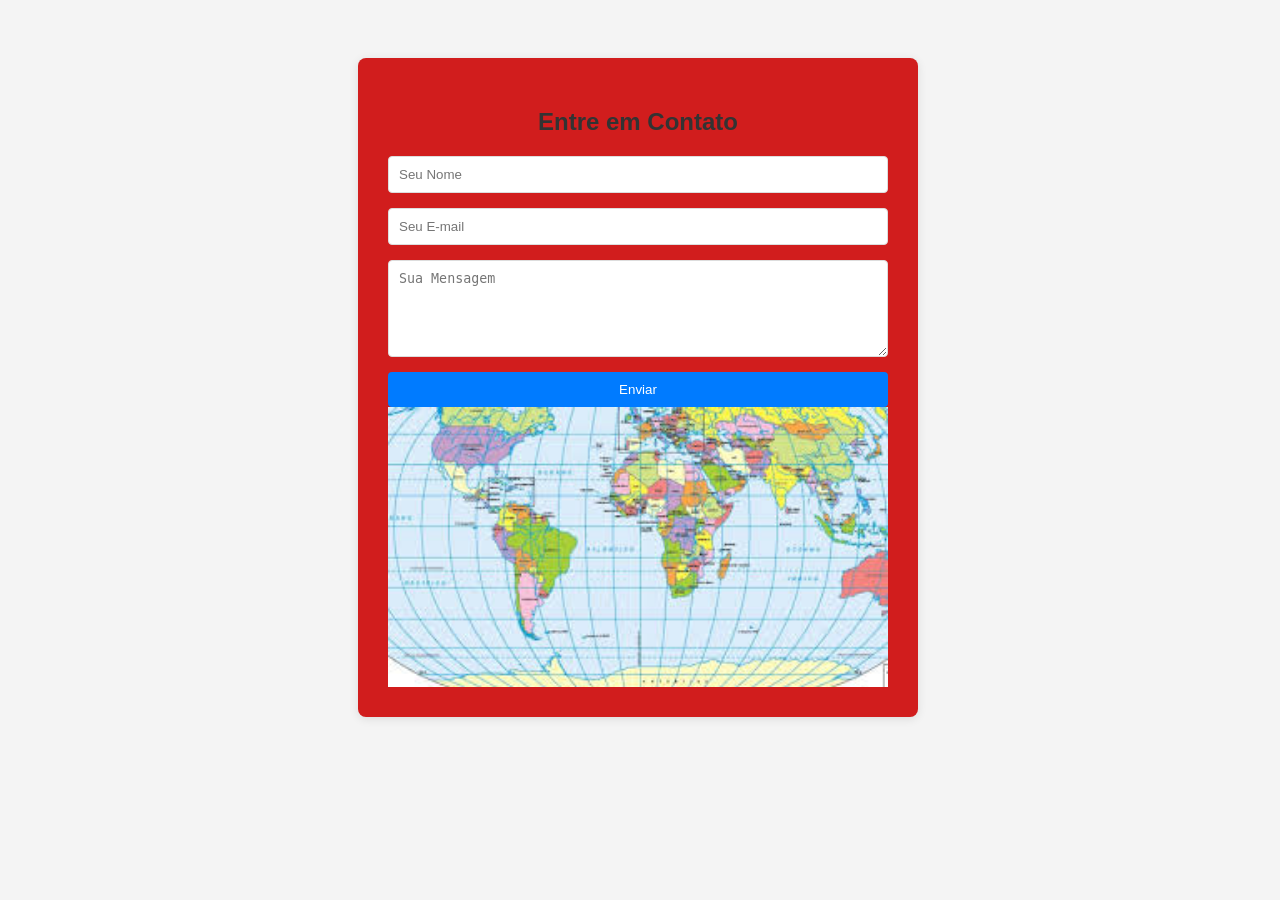
==== contato.html @ b0a318c3 "arquivos novos" ====
<!DOCTYPE html>
<html lang="pt-BR">
<head>
    <meta charset="UTF-8">
    <meta name="viewport" content="width=device-width, initial-scale=1.0">
    <title>Contato</title>
    <link rel="stylesheet" href="stilo.css">
</head>
<body>
    <section class="contact-section">
        <h2>Entre em Contato</h2>
        <!-- Substitua 'seu-email@gmail.com' pelo seu e-mail real -->
        <form action="https://formsubmit.co" method="POST">
            <input type="text" name="name" placeholder="Seu Nome" required>
            <input type="email" name="email" placeholder="Seu E-mail" required>
            <textarea name="message" rows="5" placeholder="Sua Mensagem" required></textarea>
            <button type="submit">Enviar</button>
<img src="mapa.jpeg" alt="">
        </form>
    </section>
    <div>
    <table>

    </table>
        <section>

</section>

</div>

    
        


</body>

</html>
---- stilo.css ----
body { font-family: Arial, sans-serif; background-color: #f4f4f4; display: flex; justify-content: center; padding-top: 50px; }
.contact-section { background: rgb(209, 29, 29); padding: 30px; border-radius: 8px; box-shadow: 0 2px 10px rgba(0,0,0,0.1); width: 100%; max-width: 500px; }
h2 { text-align: center; color: #333; }
form { display: flex; flex-direction: column; }
input, textarea { margin-bottom: 15px; padding: 10px; border: 1px solid #ddd; border-radius: 4px; }
button { padding: 10px; background-color: #007bff; color: white; border: none; border-radius: 4px; cursor: pointer; }
button:hover { background-color: #0056b3; }
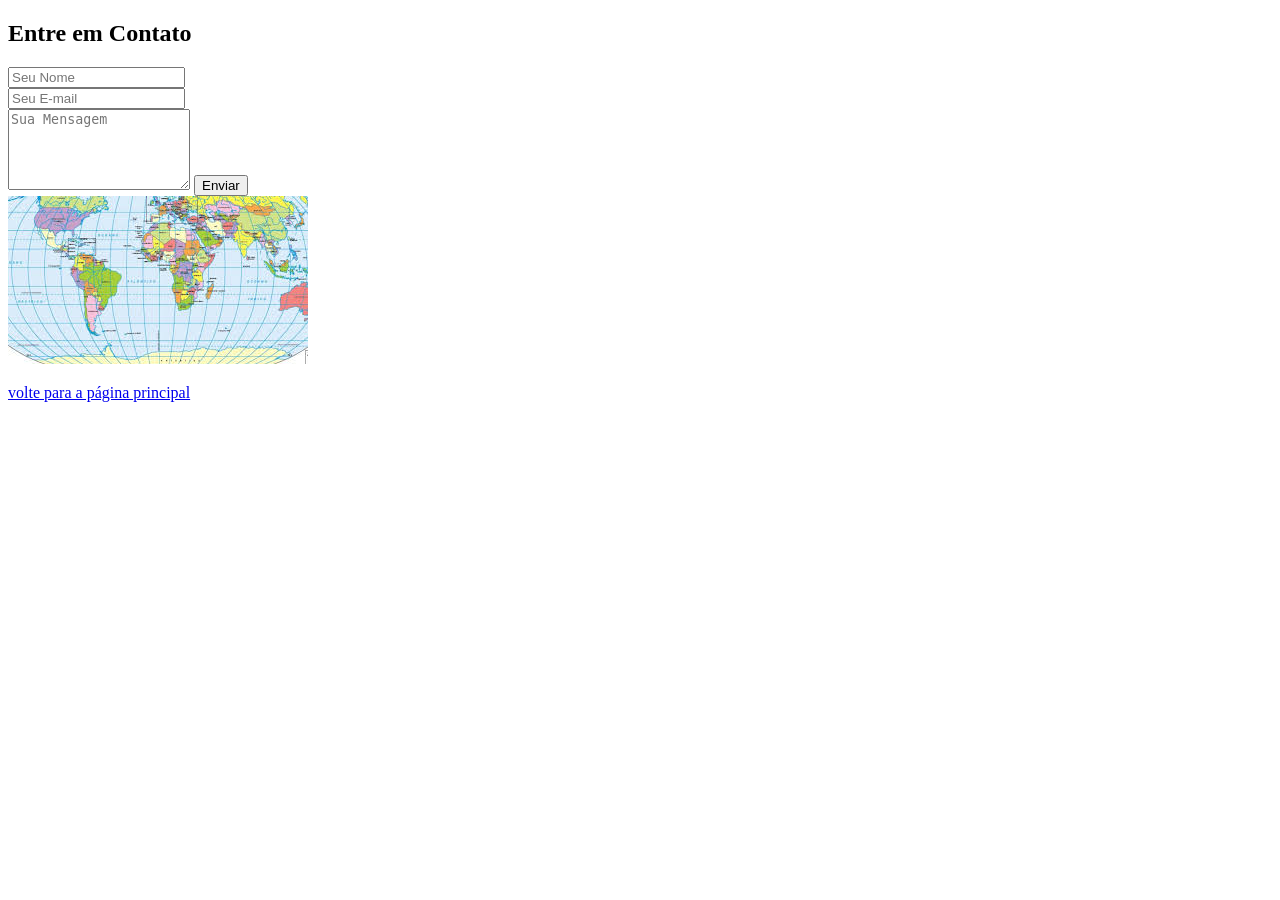
==== commit 2f15d501: "atualização de links" ====
--- a/contato.html
+++ b/contato.html
@@ -8,13 +8,22 @@
 </head>
 <body>
     <section class="contact-section">
-        <h2>Entre em Contato</h2>
+        <h1>Entre em Contato</h1>
         <!-- Substitua 'seu-email@gmail.com' pelo seu e-mail real -->
         <form action="https://formsubmit.co" method="POST">
+           <div>
             <input type="text" name="name" placeholder="Seu Nome" required>
+           </div> 
+           <div>
             <input type="email" name="email" placeholder="Seu E-mail" required>
-            <textarea name="message" rows="5" placeholder="Sua Mensagem" required></textarea>
+           </div>
+            <div>
+                <textarea name="message" rows="5" placeholder="Sua Mensagem" required></textarea>
             <button type="submit">Enviar</button>
+            </div>
+      <div>
+
+      </div>      
 <img src="mapa.jpeg" alt="">
         </form>
     </section>
@@ -36,3 +45,6 @@
 
 </html>
 
+<div>
+    <p><a href="index.html">volte para a página principal</a></p>
+</div>
